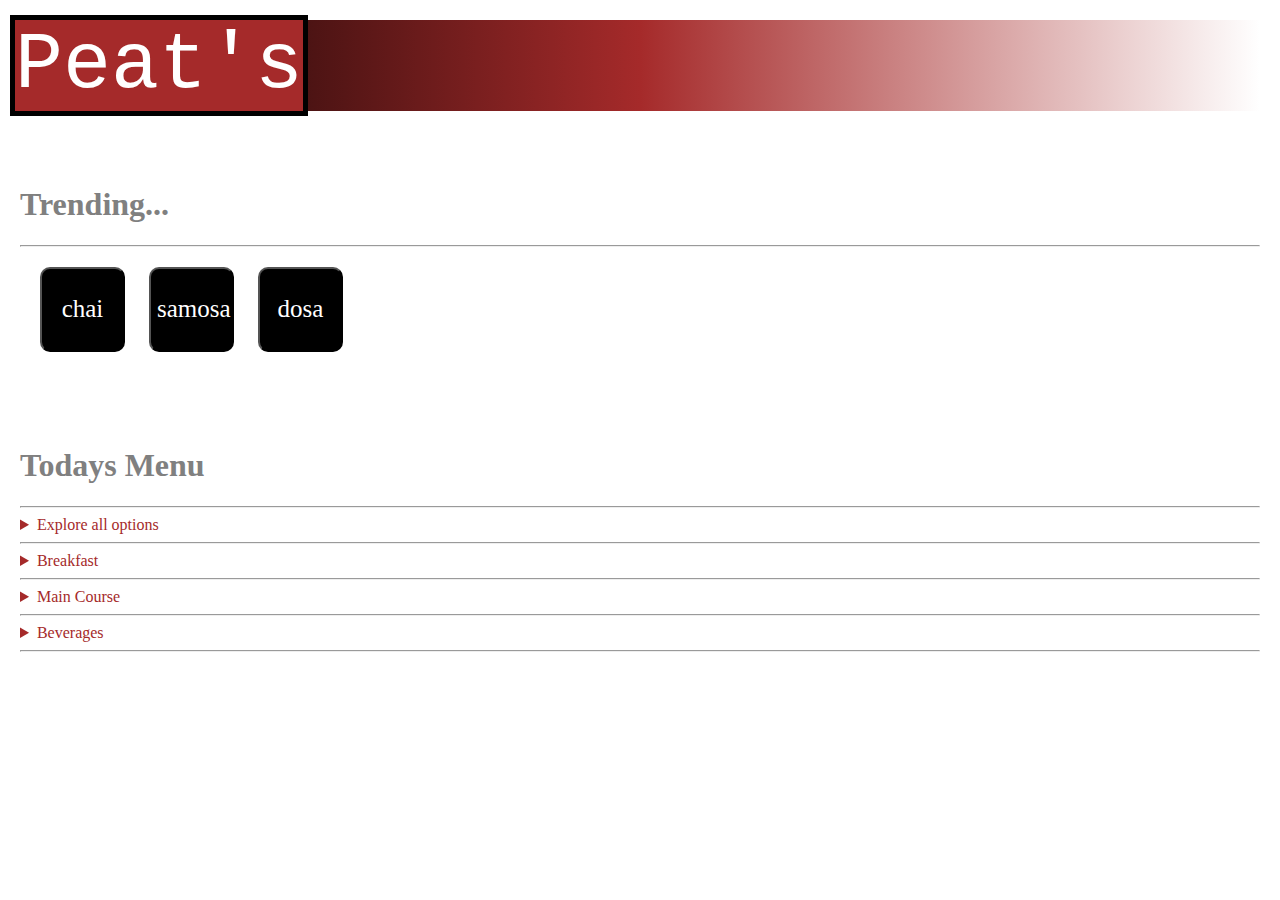
==== sem5/ip/index.html @ 2035810f "IP included" ====
<!-- 
Classic white backgrounnd cause no one is going to use this site in night time.

-->
<html>
  <head>
    <meta name="viewport" content="width=device-width, intial-scale=1">
    <title> Peat's</title>
    <style>

      body {
        color:gray;
        font-family:times new roman;
        margin:20px;
      }

      header {
        background-image:linear-gradient(to left, white, brown, black); 
      }

      header a{
        color: white;
        background-color:brown;
        text-decoration:none;
        font-family:courier;
        font-size:80px;
        border: 5px solid black;
        margin: -10px;
      }

      #hot {
        margin:10px;
      }

      #hot span button {
        font-family: cursive;
        font-size: 25px;
        color:white;
        background-color:black;
        border-radius: 10px;
        height: 85px;
        width: 85px;
        margin: 10px;
      }

      .menu details {
        color:brown;
      }

      table{
        margin:20px;
        width:80%;
        color:black;
        border-collapse: collapse;
      }

      table, tr, th{
        border:2px solid grey;
      }
      td {
        color:white;
        background-color:grey;
      }

    </style>
  </head>

  <body>
  <!-- -->

  <!-- peat's branding  -->
    <header> <a href="#">Peat's</a> </header>

    <br>
    <br>
    <br>
  <!-- hot picks -->
    <h1>Trending...</h1>
    <hr>

  <!-- hot options-->
    <div id="hot">
      <span><button>chai</button></span>
      <span><button>samosa</button></span>
      <span><button>dosa</button></span>
    </div>

    <br>
    <br>
    <br>
  <!-- Todays menu followed by option to choose from -->
    <h1> Todays Menu </h1>
    <hr>

  <!-- option tucked into detail summary block for avoiding confusion-->
    <div class="menu" >
      <details>
        <summary>Explore all options </summary>
        <table >
          <tr>
            <th >bruh</td>
            <th >food</td>
            <th >so expensive</td>
            <th >wanna try?</td>
          </tr>
          <tr>
            <td>bruh</td>
            <td>food</td>
            <td>so expensive</td>
            <td>wanna try?</td>
          </tr>
        </table>
      </details>
      <hr>

      <details>
        <summary> Breakfast </summary>
      </details>
      <hr>

      <details>
        <summary> Main Course</summary>
      </details>
      <hr>

      <details>
        <summary> Beverages</summary>
      </details>
      <hr>

    </div>
  </body>

</html>
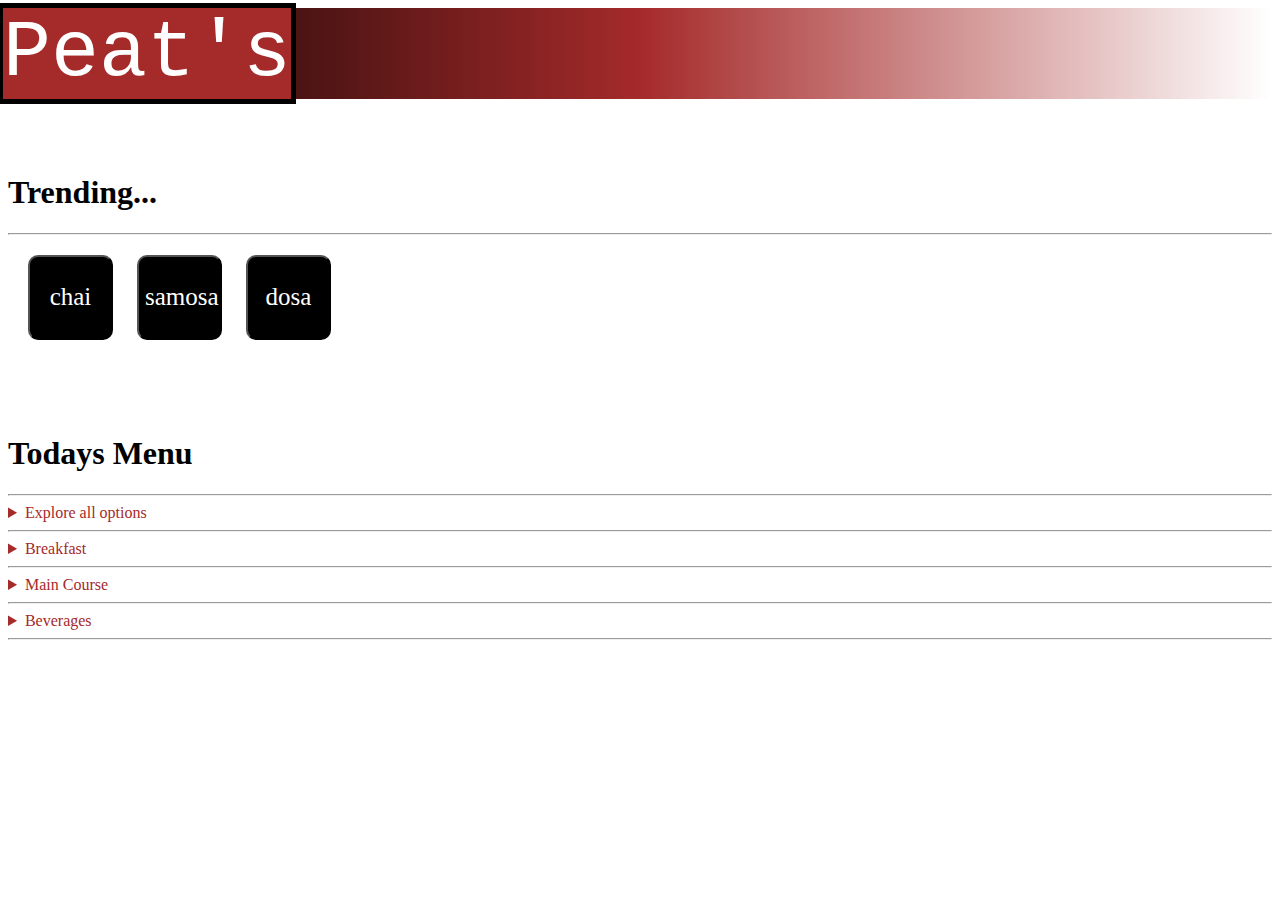
==== commit f6bde53a: "no css withtin html file" ====
--- a/sem5/ip/index.html
+++ b/sem5/ip/index.html
@@ -6,63 +6,7 @@
   <head>
     <meta name="viewport" content="width=device-width, intial-scale=1">
     <title> Peat's</title>
-    <style>
-
-      body {
-        color:gray;
-        font-family:times new roman;
-        margin:20px;
-      }
-
-      header {
-        background-image:linear-gradient(to left, white, brown, black); 
-      }
-
-      header a{
-        color: white;
-        background-color:brown;
-        text-decoration:none;
-        font-family:courier;
-        font-size:80px;
-        border: 5px solid black;
-        margin: -10px;
-      }
-
-      #hot {
-        margin:10px;
-      }
-
-      #hot span button {
-        font-family: cursive;
-        font-size: 25px;
-        color:white;
-        background-color:black;
-        border-radius: 10px;
-        height: 85px;
-        width: 85px;
-        margin: 10px;
-      }
-
-      .menu details {
-        color:brown;
-      }
-
-      table{
-        margin:20px;
-        width:80%;
-        color:black;
-        border-collapse: collapse;
-      }
-
-      table, tr, th{
-        border:2px solid grey;
-      }
-      td {
-        color:white;
-        background-color:grey;
-      }
-
-    </style>
+    <link rel="stylesheet" href="index.css">
   </head>
 
   <body>
--- a/sem5/ip/index.css
+++ b/sem5/ip/index.css
@@ -0,0 +1,56 @@
+    <style>
+
+      body {
+        color:gray;
+        font-family:times new roman;
+        margin:20px;
+      }
+
+      header {
+        background-image:linear-gradient(to left, white, brown, black); 
+      }
+
+      header a{
+        color: white;
+        background-color:brown;
+        text-decoration:none;
+        font-family:courier;
+        font-size:80px;
+        border: 5px solid black;
+        margin: -10px;
+      }
+
+      #hot {
+        margin:10px;
+      }
+
+      #hot span button {
+        font-family: cursive;
+        font-size: 25px;
+        color:white;
+        background-color:black;
+        border-radius: 10px;
+        height: 85px;
+        width: 85px;
+        margin: 10px;
+      }
+
+      .menu details {
+        color:brown;
+      }
+
+      table{
+        margin:20px;
+        width:80%;
+        color:black;
+        border-collapse: collapse;
+      }
+
+      table, tr, th{
+        border:2px solid grey;
+      }
+      td {
+        color:white;
+        background-color:grey;
+      }
+
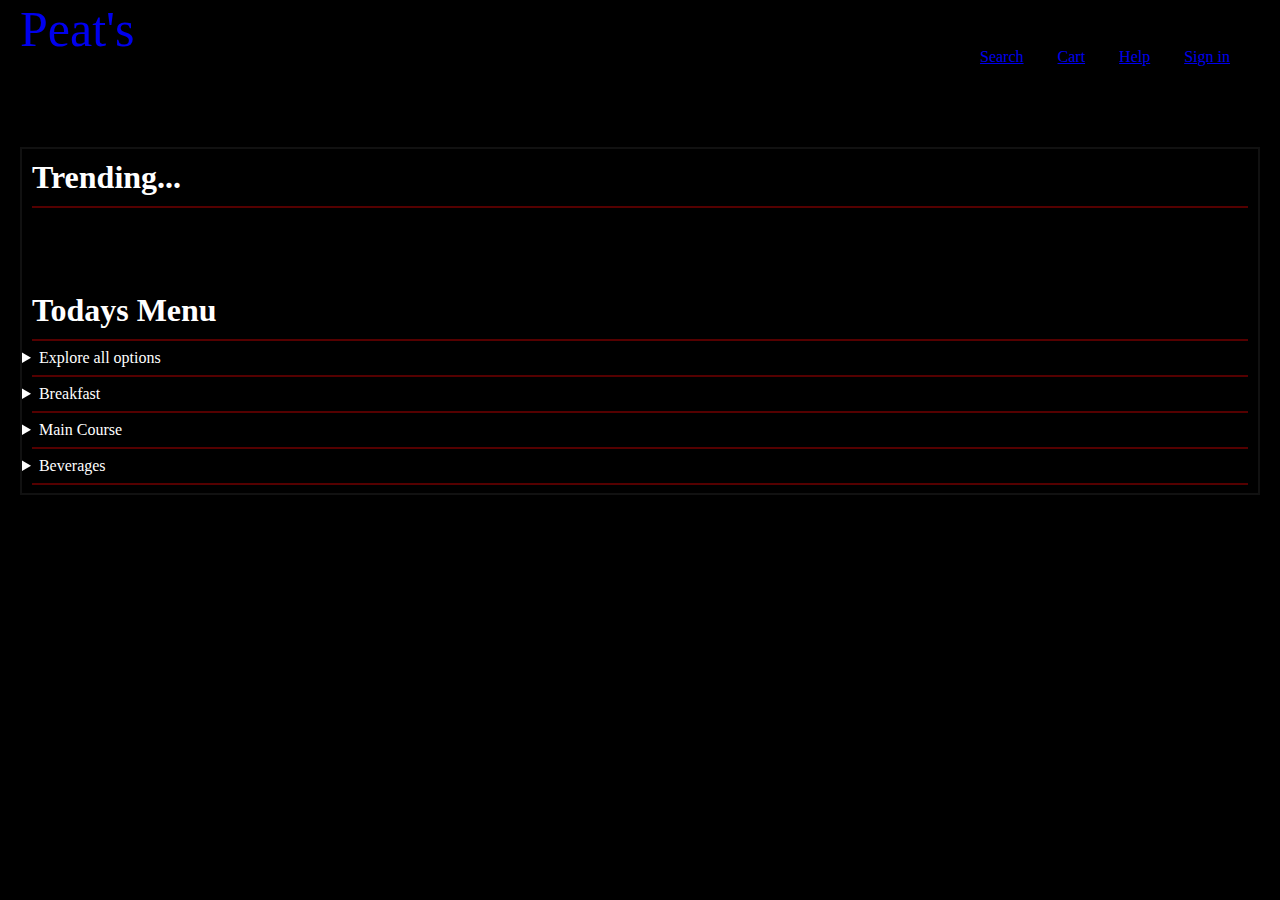
==== commit cd7a5bb2: "menujs" ====
--- a/sem5/ip/index.html
+++ b/sem5/ip/index.html
@@ -1,10 +1,12 @@
 <!-- 
-Classic white backgrounnd cause no one is going to use this site in night time.
+Earlier decided : Classic white backgrounnd cause no one is going to use this site in night time.
+
+current : As requested, added more CSS.
 
 -->
 <html>
   <head>
-    <meta name="viewport" content="width=device-width, intial-scale=1">
+    <meta name="viewport" content="width=device-width, initial-scale=1">
     <title> Peat's</title>
     <link rel="stylesheet" href="index.css">
   </head>
@@ -13,20 +15,30 @@
   <!-- -->
 
   <!-- peat's branding  -->
-    <header> <a href="#">Peat's</a> </header>
+    <header> 
+      <a href="#">Peat's</a> 
+    </header>
+
+    <nav>
+      <a href="#" >Search</a> 
+      <a href="#" >Cart</a> 
+      <a href="#" >Help</a> 
+      <a href="#" >Sign in</a> 
+    </nav>
 
     <br>
     <br>
     <br>
+    <div id="content">
   <!-- hot picks -->
     <h1>Trending...</h1>
     <hr>
 
   <!-- hot options-->
     <div id="hot">
-      <span><button>chai</button></span>
-      <span><button>samosa</button></span>
-      <span><button>dosa</button></span>
+      <!--
+      <span><a href="#"><img src="items/chai.png" width=200px; height=200px;></a></span>
+      -->
     </div>
 
     <br>
@@ -37,22 +49,19 @@
     <hr>
 
   <!-- option tucked into detail summary block for avoiding confusion-->
-    <div class="menu" >
+    <div id="menu" >
       <details>
         <summary>Explore all options </summary>
         <table >
+          <tbody id="meals">
           <tr>
-            <th >bruh</td>
-            <th >food</td>
-            <th >so expensive</td>
-            <th >wanna try?</td>
+            <th >Id</th>
+            <th >Food</th>
+            <th >Content</th>
+            <th >Rate</th>
+            <th >Add</th>
           </tr>
-          <tr>
-            <td>bruh</td>
-            <td>food</td>
-            <td>so expensive</td>
-            <td>wanna try?</td>
-          </tr>
+          </tbody>
         </table>
       </details>
       <hr>
@@ -72,8 +81,10 @@
       </details>
       <hr>
 
+      </div>
+
     </div>
   </body>
-
+  <script src="index.js"></script>
 </html>
 
--- a/sem5/ip/index.css
+++ b/sem5/ip/index.css
@@ -1,56 +1,86 @@
-    <style>
+body {
+  font-family: Arial Helvetica monaco;
+  margin:20px;
+  background-color:black;
+  color:white;
+}
 
-      body {
-        color:gray;
-        font-family:times new roman;
-        margin:20px;
-      }
+header {
+  margin-top:-20px;
+  margin-bottom:-20px;
+}
 
-      header {
-        background-image:linear-gradient(to left, white, brown, black); 
-      }
+header a{
+  text-decoration:none;
+  font-family:cursive;
+  font-size:50px;
+}
 
-      header a{
-        color: white;
-        background-color:brown;
-        text-decoration:none;
-        font-family:courier;
-        font-size:80px;
-        border: 5px solid black;
-        margin: -10px;
-      }
+nav {
+  text-align:right;
+  margin:10px;
+  height:35px;
+}
 
-      #hot {
-        margin:10px;
-      }
+nav a{
+  font-size:16px;
+  font-family:monaco;
+  padding-right:10px;
+  padding-left:10px;
+  margin-right: 10px;
+  }
 
-      #hot span button {
-        font-family: cursive;
-        font-size: 25px;
-        color:white;
-        background-color:black;
-        border-radius: 10px;
-        height: 85px;
-        width: 85px;
-        margin: 10px;
-      }
+#content {
+  border: 2px solid #111;
+}  
 
-      .menu details {
-        color:brown;
-      }
+#content hr{
+  border: 1px solid #500;
+  margin-left: 10px;
+  margin-right: 10px;
+}
 
-      table{
-        margin:20px;
-        width:80%;
-        color:black;
-        border-collapse: collapse;
-      }
+#content h1{
+  font-family:monaco;
+  margin:10px;
+}
 
-      table, tr, th{
-        border:2px solid grey;
-      }
-      td {
-        color:white;
-        background-color:grey;
-      }
+#content #hot, .menu{
+  text-align:left;
+  margin: 20px;
+  font-size: 36px;
+}
 
+#hot {
+  margin:10px;
+}
+
+#hot span a img {
+  width=500px; height=600px;
+}
+
+
+.menu summary {
+  text-decoration:none;
+  border: 0.5px solid whitesmoke;
+  width: -webkit-fit-content;
+}
+
+.menu details {
+  text-decoration:none;
+  border: 0.5px solid whitesmoke;
+}
+
+table{
+  margin:20px;
+  width:80%;
+  border-collapse: collapse;
+}
+
+table, tr, th{
+  border:2px solid grey;
+}
+td {
+  text-align: center;
+}
+
